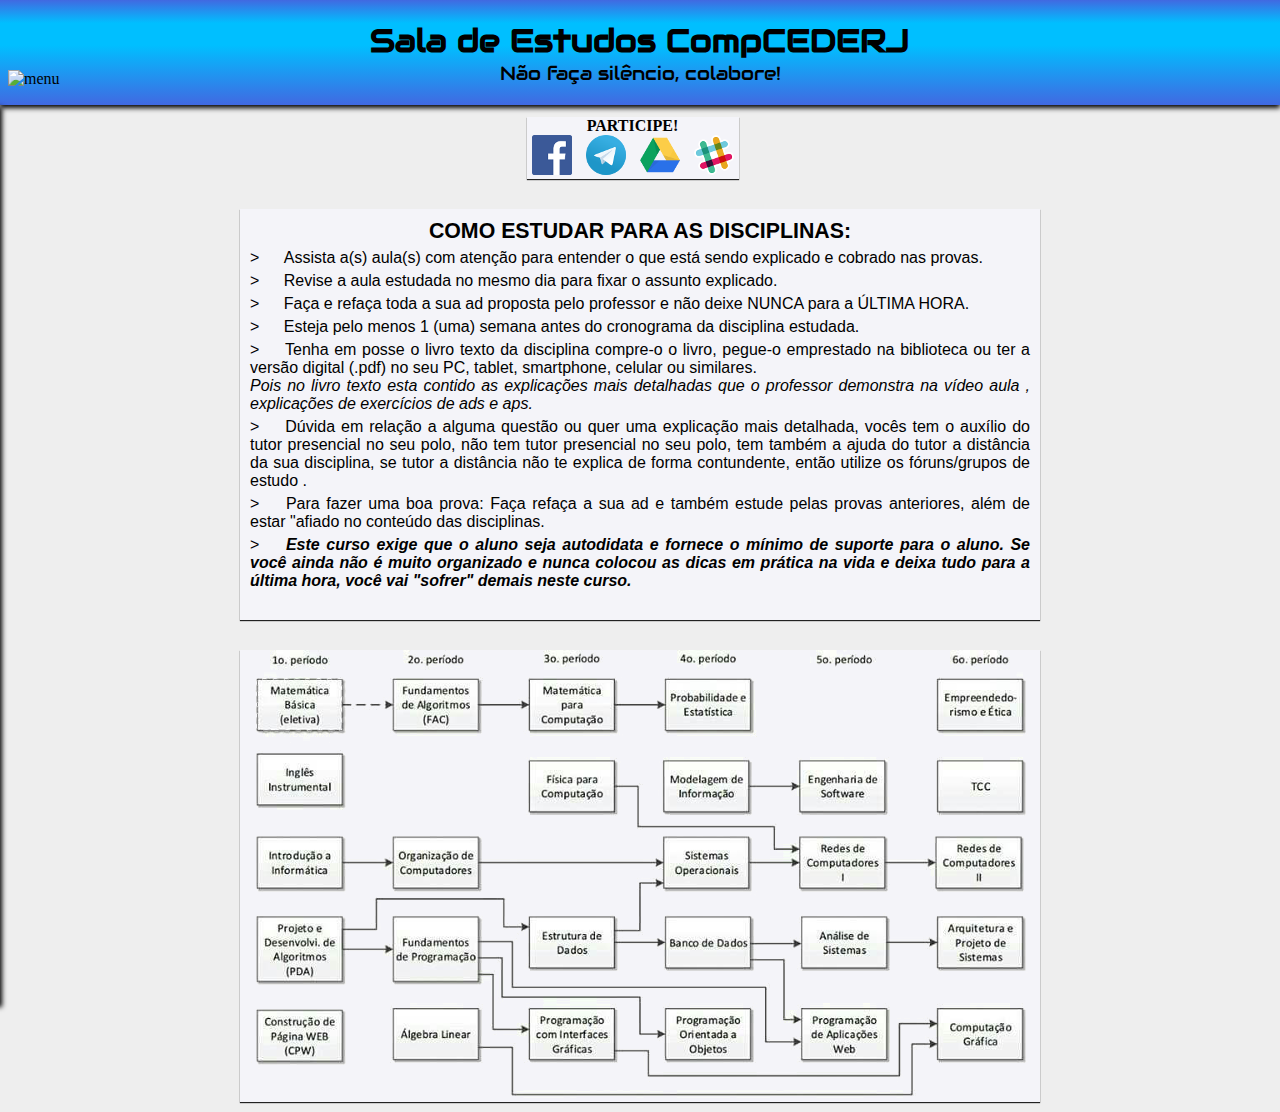
==== index.html @ 930befde "Reestilização do site. Criação do participe. Links para o grupo do facebook, grupo do telegram, past" ====
<!DOCTYPE html>
<html lang="en">
<head>
    <meta charset="UTF-8">
    <title>Sala de Estudos CompCEDERJ</title>
    <link rel="stylesheet" href="_estilo/estilo.css">
    <script type="text/javascript" src="https://platform.linkedin.com/badges/js/profile.js" async defer></script>
    <script src="_script/aulas.js"></script>
</head>
<body onload="carrega()">
    <header class="cabecalho">
        <h1 class="titulo">Sala de Estudos CompCEDERJ</h1>
        <h3>Não faça silêncio, colabore!</h3>
    </header>
    <input type="checkbox" id="check">
    <label for="check" id="icone"><img src="_imagens/icone.png" alt="menu" width="33" height="28"></label>
    <!-- Menu
    Este é preenchido automaticamente com as matérias através do JavaScript.
    Não existe necessidade de escrever as matérias todas novamente.
    -->
    <div class="barra">
        <nav>
            <label for="prim">
                <div class="menu">
                    <input type="radio" name="periodo" id="prim" class="radioescondido">Primeiro Periodo
                    <div id="primeiro" class="materias"></div>
                </div>
            </label>
            <label for="seg">
                <div class="menu">
                    <input type="radio" name="periodo" id="seg" class="radioescondido">Segundo Periodo
                    <div id="segundo" class="materias"></div>
                </div>
            </label>
            <label for="ter">
                <div class="menu">
                    <input type="radio" name="periodo" id="ter" class="radioescondido">Terceiro Periodo
                    <div id="terceiro" class="materias"></div>
                </div>
            </label>
            <label for="qua">
                <div class="menu">
                    <input type="radio" name="periodo" id="qua" class="radioescondido">Quarto Periodo
                    <div id="quarto" class="materias"></div>
                </div>
            </label>
            <label for="qui">
                <div class="menu">
                    <input type="radio" name="periodo" id="qui" class="radioescondido">Quinto Periodo
                    <div id="quinto" class="materias"></div>
                </div>
            </label>
            <label for="sex">
                <div class="menu">
                    <input type="radio" name="periodo" id="sex" class="radioescondido">Sexto Periodo
                    <div id="sexto" class="materias"></div>
                </div>
            </label>
        </nav>
    </div>
    <section class="conteudo">
        <div id="cracha" style="position: relative; float: right; z-index: 5; margin-left: 15px; margin-bottom: 15px;">
        <!--Crachá do Linkedin-->
        <!--<div class="LI-profile-badge"  data-version="v1" data-size="medium" data-locale="pt_BR" data-type="vertical" data-theme="dark" data-vanity="thcborges">-->
            <!--<a class="LI-simple-link" href='https://br.linkedin.com/in/thcborges?trk=profile-badge'>-->
                <!--Thiago da Cunha Borges-->
            <!--</a>-->
        <!--</div>-->
    </div>
        <div id="participe">
            <h4>PARTICIPE!</h4>
            <a href="https://www.facebook.com/groups/compcederj/" target="_blank" style="text-decoration: none">
                <figure class="redes_sociais">
                    <img src="_imagens/fb.png" alt="Facebook">
                </figure>
            </a>
            <a href="https://t.me/computacaoUFF" target="_blank" style="text-decoration: none">
                <figure class="redes_sociais">
                    <img src="_imagens/telegram.png" alt="Telegram">
                </figure>
            </a>
            <a href="https://goo.gl/UPc92N" target="_blank" style="text-decoration: none">
                <figure class="redes_sociais">
                    <img src="_imagens/drive.png" alt="Google Drive">
                </figure>
            </a>
            <a href="https://slack-compcederj.herokuapp.com/">
                <figure class="redes_sociais" target="_blank" style="text-decoration: none">
                    <img src="_imagens/slack.png" alt="Slack">
                </figure>
            </a>
        </div>
        <article id="aulas">
            <!--Seção onde irão aparecer as aulas desejadas
            Ideal que fique em branco pois o JavaScript irá alterá-la frequentemente.
            -->
        </article>
        <article id="comoestudar">

            <h4>COMO ESTUDAR PARA AS DISCIPLINAS:</h4>
            <ul>
                <li><span class="marcador"> > </span> Assista a(s) aula(s) com atenção para entender o que está sendo explicado e cobrado nas provas.</li>
                <li><span class="marcador"> > </span> Revise a aula estudada no mesmo dia para fixar o assunto explicado.</li>
                <li><span class="marcador"> > </span> Faça e refaça toda a sua ad proposta pelo professor e não deixe NUNCA para a ÚLTIMA HORA.</li>
                <li><span class="marcador"> > </span> Esteja pelo menos 1 (uma) semana antes do cronograma da disciplina estudada.</li>
                <li><span class="marcador"> > </span> Tenha em posse o livro texto da disciplina compre-o o livro, pegue-o emprestado na biblioteca ou ter a versão digital (.pdf) no seu PC, tablet, smartphone, celular ou similares.<br><em>Pois no livro texto esta contido as explicações mais detalhadas que o professor demonstra na vídeo aula , explicações de exercícios de ads e aps.</em></li>
                <li><span class="marcador"> > </span> Dúvida em relação a alguma questão ou quer uma explicação mais detalhada, vocês tem o auxílio do tutor presencial no seu polo, não tem tutor presencial no seu polo, tem também a ajuda do tutor a distância da sua disciplina, se tutor a distância não te explica de forma contundente, então utilize os fóruns/grupos de estudo .</li>
                <li><span class="marcador"> > </span> Para fazer uma boa prova: Faça refaça a sua ad e também estude pelas provas anteriores, além de estar "afiado no conteúdo das disciplinas.</li>
                <li><span class="marcador"> > </span> <strong><em> Este curso exige que o aluno seja autodidata e fornece o mínimo de suporte para o aluno. Se você ainda não é muito organizado e nunca colocou as dicas em prática na vida e deixa tudo para a última hora, você vai "sofrer" demais neste curso.</em></strong>﻿</li>
            </ul>
        </article>
        <!--<table>
            <tr>
                <th>1º período</th>
                <th>2º período</th>
                <th>3º período</th>
                <th>4º período</th>
                <th>5º período</th>
                <th>6º período</th>
            </tr>
            <tr>
                <td>Matemática básica (eletiva)</td>
                <td>Inglês Instrumental</td>
                <td>Introdução a informática</td>
                <td>Projeto e Desenvolvimento de Algorítmos</td>
                <td>Construção de Páginas WEB</td>
            </tr>
            <tr>
                <td>Fundamentos de Algorítmo para Computação</td>
                <td>Organização de Computadores</td>
                <td>Fundamentos de Programação</td>
                <td>Álgebra Linear</td>
            </tr>
            <tr>
                <td>Matemática para Computação</td>
                <td>Física para Computação</td>
                <td>Estrutura de Dados</td>
                <td>Programação com Interfaces Gráficas</td>
            </tr>
            <tr>
                <td>Probabilidade e Estatistica</td>
                <td>Modelagem de Informação</td>
                <td>Sistemas Operacionais</td>
                <td>Banco de Dados</td>
                <td>Programação Orientada a Objetos</td>
            </tr>
            <tr>
                <td>Engenharia de Software</td>
                <td>Redes de Computadores I</td>
                <td>Análise de Sistemas</td>
                <td>Programação de Aplicações Web</td>
            </tr>
            <tr>
                <td>Empreendedorismo e Ética</td>
                <td>TCC</td>
                <td>Redes de Computadores II</td>
                <td>Arquitetura e Projeto de Sistemas</td>
                <td>Computação Gráfica</td>
            </tr>
        </table>-->
        <map name="disciplinas">
            <area shape="rect" coords="17,187,102,237" href="javascript:escreveaulas(0)" alt="Introdução a Informática">
            <area shape="rect" coords="17,266,102,330" href="javascript:escreveaulas(1)"
                  alt="Projeto e Desenvolvimento de Algorítmos">
            <area shape="rect" coords="17,360,102,410" href="javascript:escreveaulas(2)"
                  alt="Construção de Páginas WEB">
        </map>
        <figure class="mapa" id="mapa" style="margin-top:30px;"><img src="_imagens/mapa-disciplinas.png" alt="Mapa de Disciplinas" usemap="#disciplinas"></figure>
    </section>
</body>
</html>
---- _estilo/estilo.css ----
@charset "UTF-8";
@import 'https://fonts.googleapis.com/css?family=Audiowide';

* {
    margin: 0;
    padding: 0;
}
body {
    background: #eee;
}

/*ESTILIZAÇÃO DO CABEÇALHO*/
header.cabecalho {
    width: 100%;
    padding: 20px 0;
    margin: auto;
    background: #4169e1; /* Old browsers */
    background: -moz-linear-gradient(top, #4169e1 0%, #00bfff 22%, #00bfff 43%, #4169e1 100%); /* FF3.6-15 */
    background: -webkit-linear-gradient(top, #4169e1 0%,#00bfff 22%,#00bfff 43%,#4169e1 100%); /* Chrome10-25,Safari5.1-6 */
    background: linear-gradient(to bottom, #4169e1 0%,#00bfff 22%,#00bfff 43%,#4169e1 100%); /* W3C, IE10+, FF16+, Chrome26+, Opera12+, Safari7+ */
    filter: progid:DXImageTransform.Microsoft.gradient( startColorstr='#4169e1', endColorstr='#4169e1',GradientType=0 ); /* IE6-9 */
    box-shadow: 0 3px 5px #000000;
}
header h1.titulo, header h3 {
    font-family: 'Audiowide', "Courier New", cursive;
    text-align: center;
}
header h3 {
    font-weight: 200;
}

/*Crachá do LinkedIn*/
#cracha {
    position: relative;
    float: right;
    z-index: 5;
    margin-left: 15px;
}

/*ESTILIZAÇÃO DO MENU LATERAL RETRÁTIL*/
#check, .radioescondido {
    display: none;
}
#icone {
    cursor: pointer;
    padding: 8px;
    position: absolute;
    margin-top: -43px;
    z-index: 3;
}
.barra {
    background: rgba(65,105,225,1);
    height: 100%;
    width: 300px;
    position: absolute;
    transition: all .2s linear;
    left: -300px;
    box-shadow: 2px 2px 5px #000000;
    z-index: 2;
}
nav {
    width: 300px;
    position: absolute;

}
.menu {
    background: rgba(6,10,22,.5);
    padding: 10px;
    font-family: 'Verdana', sans-serif;
    font-size: 12pt;
    transition: all .2s linear;
    color: #f4f4f9;
    border-bottom: 4px groove #aaaaaa;
    opacity: 0;
    margin-top: 200px;
    cursor: pointer;
}
.menu:hover {
    background: rgba(6,10,22,.8);
}
.materias {
    background: #27376b;
    width: 300px;
    max-height: 0;
    transition: all 0.4s linear;
    text-align: left;
    overflow: hidden;
    margin: 10px auto -10px -10px;
}
.link {
    background: #99ccff;
    display: block;
    width: 100%;
    text-align: left;
    padding: 5px;
    cursor: pointer;
}
.radioescondido:checked ~ .materias {
    height: auto;
    max-height:  500px;
    transform: all;
}
#check:checked ~ .barra{
    transform: translate(300px);
}
#check:checked ~ .barra nav .menu{
    opacity: 1;
    margin-top: 0;
    transition-delay: .1s;
}

/*CONTEÚDO DA PÁGINA*/
section.conteudo {
    width: 800px;
    text-align: center;
    position: relative;
    margin: 10px auto 0 auto;
    z-index: 0;
}
article#comoestudar {
    width: 780px;
    text-align: justify;
    margin: 10px auto 10px auto;
    padding: 10px;
}
article#comoestudar h4 {
    font-family: 'Arial', sans-serif;
    font-size: 16pt;
    text-align: center;
}
article#comoestudar ul {
    list-style: none inside;
    margin-bottom: 20px;
    font-family: 'Arial', sans-serif;
}
article#comoestudar ul li {
    margin-top: 5px;
}
article#comoestudar ul li span {
    letter-spacing: 10px;
}

#participe{
    display: inline-block;
    margin: 2px auto 20px auto;
}
.redes_sociais{
    display: inline;
    margin: 5px;
    padding-bottom: 15px;
}

#participe a {
    text-decoration: none;
}

/*LINK PARA AS AULAS*/
#aulas, #participe, #comoestudar, #mapa {
    background-color: #f4f4f9;
    box-shadow: 0 1px 1px #222222;
}

#aulas {
    width: 800px;
}

#aulas p {
    font-family: 'Arial', sans-serif;
    padding: 2px;
}
#aulas p.link_aula {
    background-color: rgba(103, 205, 255, .5);
    display: inline-block;
    padding: 4px;
    border: 3px groove;
    margin: 10px 2px 2px 2px;
}

#aulas h4 {
    font-family: 'Arial', sans-serif;
    padding: 10px;
    font-size: 16pt;
    text-align: center;
}
#aulas h3 {
    font-family: 'Arial', sans-serif;
    padding: 5px;
    font-size: 14pt;
    text-align: center;
    margin-top: 10px;
}

/*Mapa de disciplinas*/
#mapa {
    margin-bottom: 10px;
}
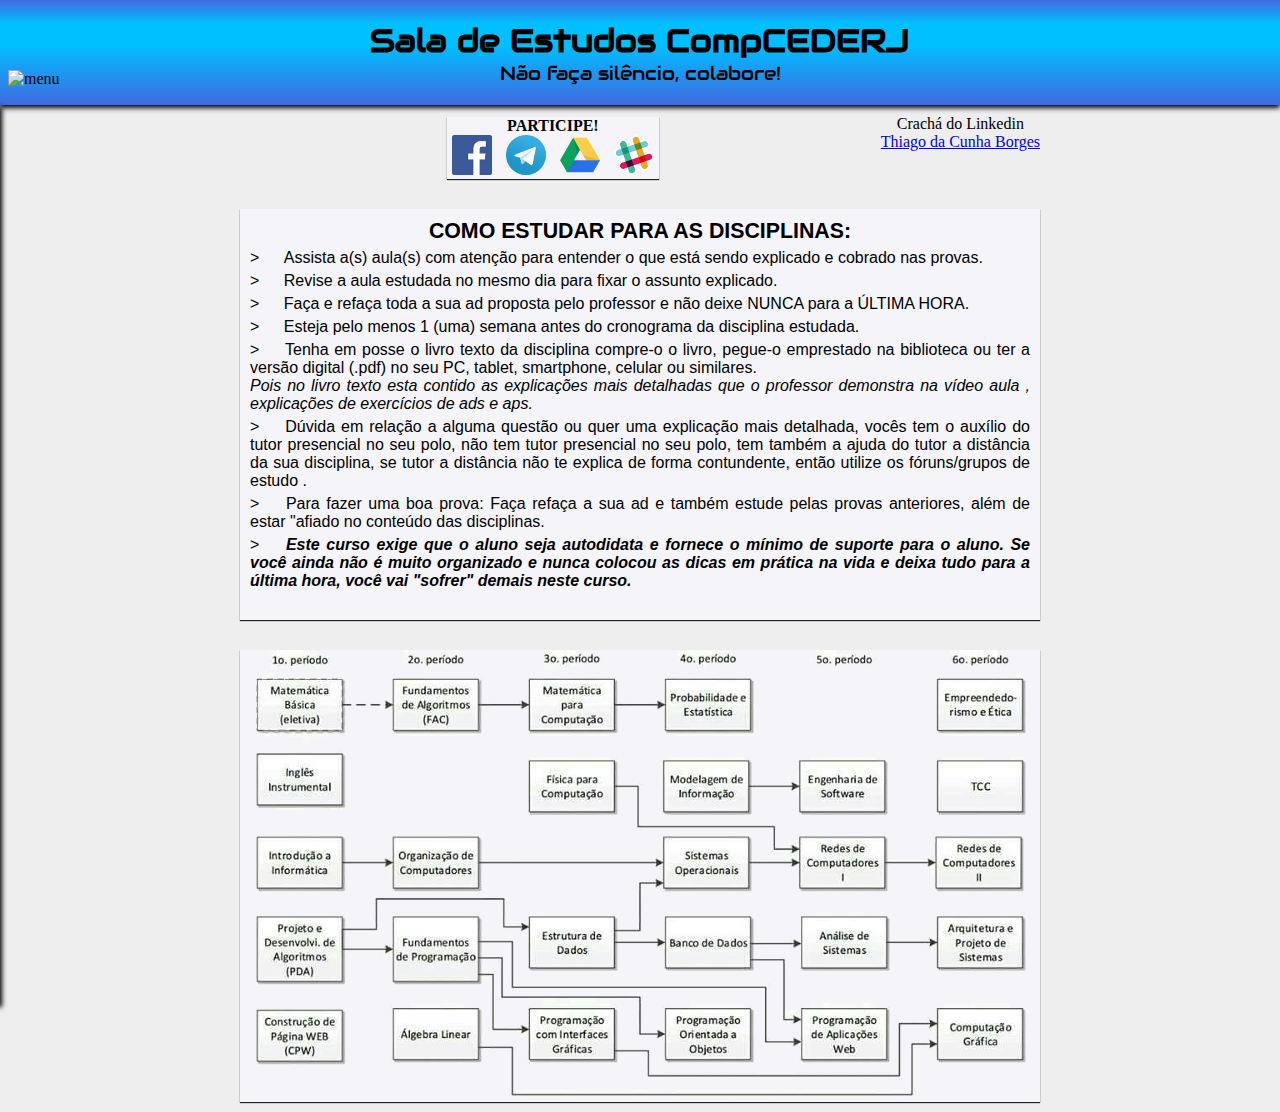
==== commit f6577c04: "Tirando o crachá do linkedin do comentário" ====
--- a/index.html
+++ b/index.html
@@ -60,12 +60,12 @@
     </div>
     <section class="conteudo">
         <div id="cracha" style="position: relative; float: right; z-index: 5; margin-left: 15px; margin-bottom: 15px;">
-        <!--Crachá do Linkedin-->
-        <!--<div class="LI-profile-badge"  data-version="v1" data-size="medium" data-locale="pt_BR" data-type="vertical" data-theme="dark" data-vanity="thcborges">-->
-            <!--<a class="LI-simple-link" href='https://br.linkedin.com/in/thcborges?trk=profile-badge'>-->
-                <!--Thiago da Cunha Borges-->
-            <!--</a>-->
-        <!--</div>-->
+        Crachá do Linkedin
+        <div class="LI-profile-badge"  data-version="v1" data-size="medium" data-locale="pt_BR" data-type="vertical" data-theme="dark" data-vanity="thcborges">
+            <a class="LI-simple-link" href='https://br.linkedin.com/in/thcborges?trk=profile-badge'>
+                Thiago da Cunha Borges
+            </a>
+        </div>
     </div>
         <div id="participe">
             <h4>PARTICIPE!</h4>
